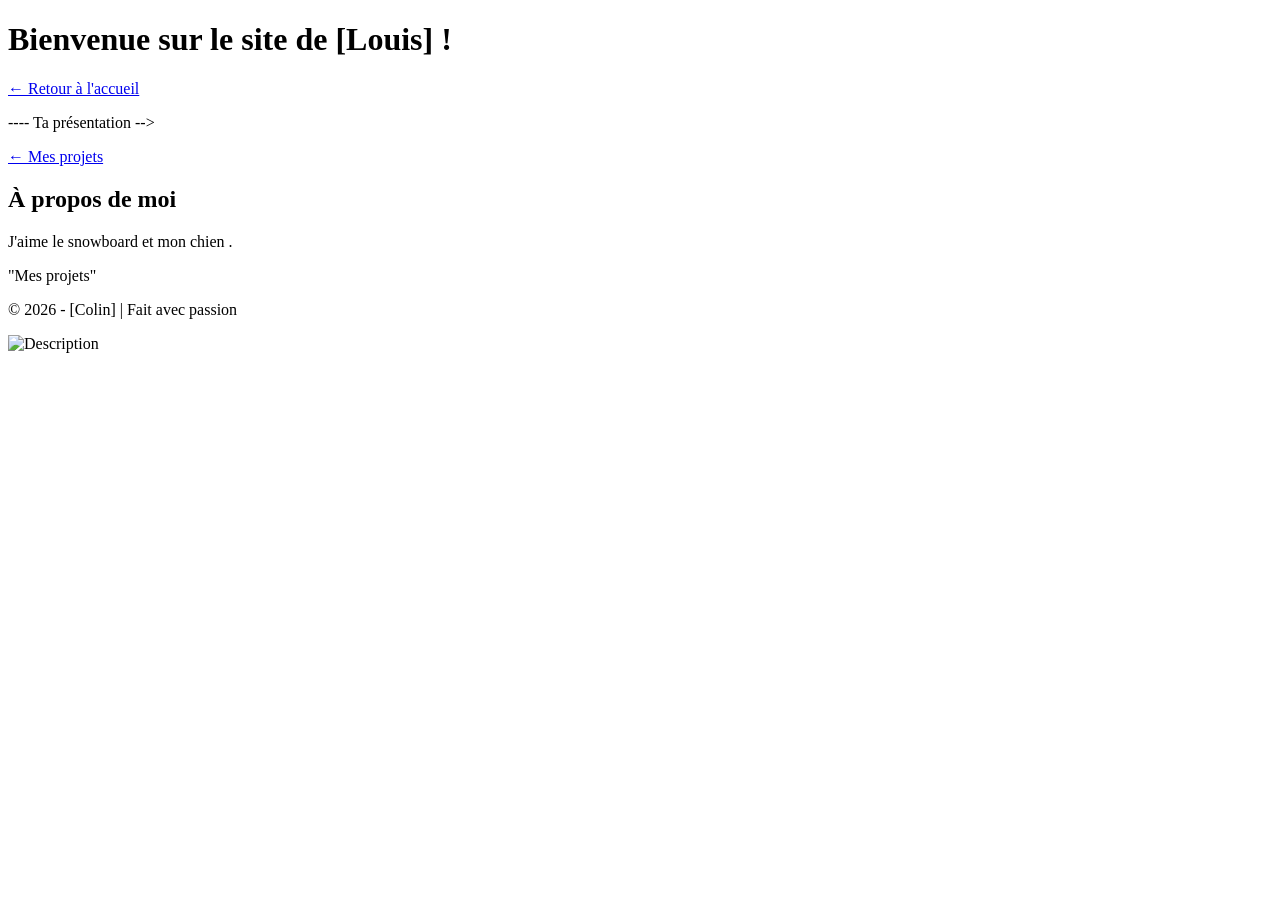
==== louis.html @ 9f1eed4c "Ajout du portfolio de [louis]" ====
<!DOCTYPE html>
<html lang="fr">
<head>
<meta charset="UTF-8">
<meta name="viewport" content="width=device-width, initial-scale=1.0">
<title>Mon Portfolio - [Colin]</title>
<link rel="stylesheet" href="style.css">
</head>
<body>
<header>
<h1> Bienvenue sur le site de [Louis] !</h1>
<p><a href="index.html">← Retour à l'accueil</a></p>
</header>
<main>---- Ta présentation -->
<p><a href="projets.html">← Mes projets</a></p>
<section>
<h2>À propos de moi</h2>
<p>J'aime le snowboard et mon chien .</p>
</section>
</main>"Mes projets"
<footer>
<p>© 2026 - [Colin] | Fait avec passion</p>
</footer>
<script src="script.js"></script>
</body>
</html>
<img src="https://res.cloudinary.com/jnto/image/upload/w_750,h_503,fl_lossy,f_auto/v1531981666/fujiguide/SG010_6" alt="Description">
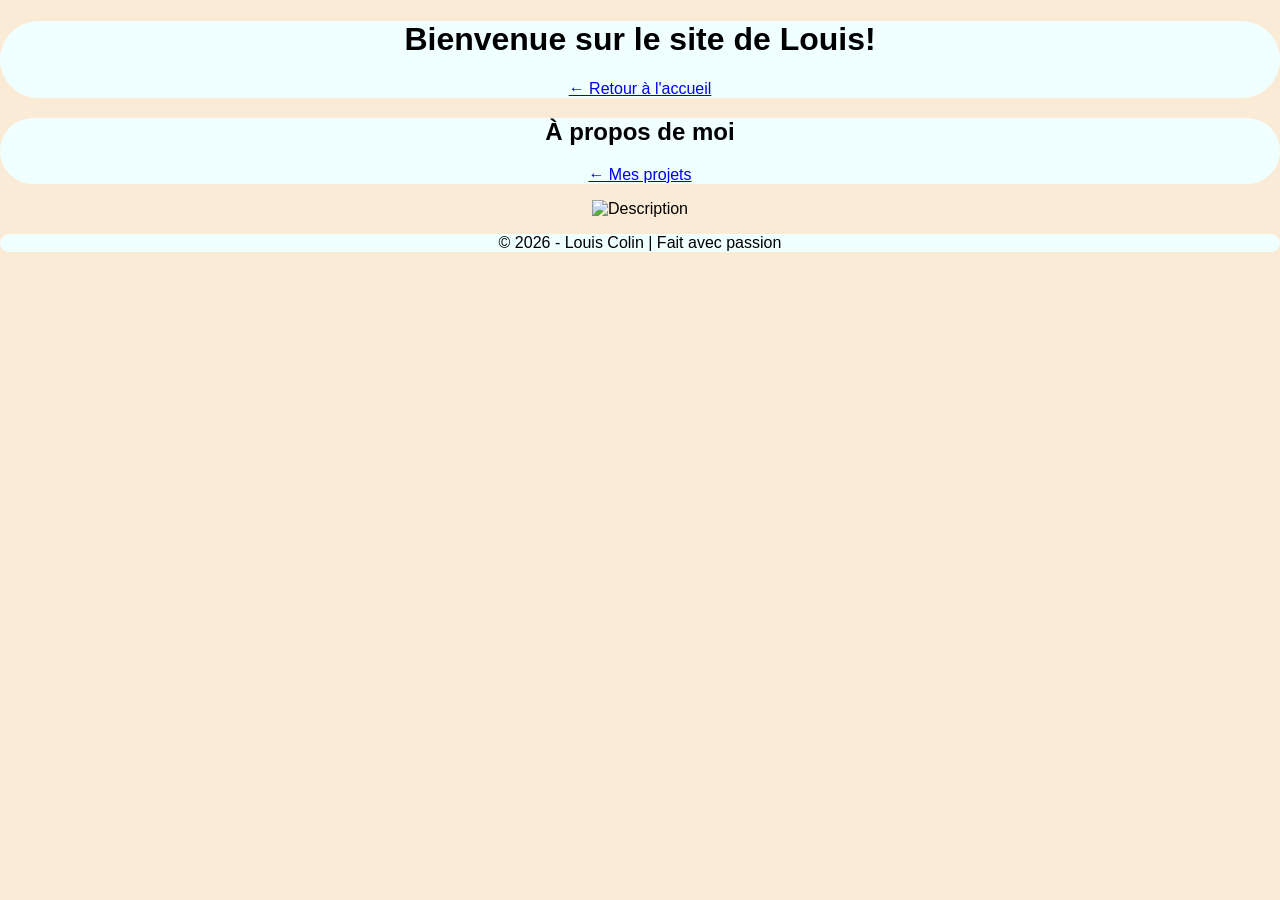
==== commit 30fa4ba3: "Ajout du portfolio de [Ton Prenom]" ====
--- a/louis.html
+++ b/louis.html
@@ -6,22 +6,21 @@
 <title>Mon Portfolio - [Colin]</title>
 <link rel="stylesheet" href="style.css">
 </head>
-<body>
+<body class="a">
 <header>
-<h1> Bienvenue sur le site de [Louis] !</h1>
+<h1> Bienvenue sur le site de Louis!</h1>
 <p><a href="index.html">← Retour à l'accueil</a></p>
 </header>
-<main>---- Ta présentation -->
-<p><a href="projets.html">← Mes projets</a></p>
+<main>
 <section>
 <h2>À propos de moi</h2>
-<p>J'aime le snowboard et mon chien .</p>
+<p><a href="projets.html">← Mes projets</a></p>
 </section>
-</main>"Mes projets"
+</main>
+<img src="https://res.cloudinary.com/jnto/image/upload/w_750,h_503,fl_lossy,f_auto/v1531981666/fujiguide/SG010_6" alt="Description">
 <footer>
-<p>© 2026 - [Colin] | Fait avec passion</p>
+<p>© 2026 - Louis Colin | Fait avec passion</p>
 </footer>
 <script src="script.js"></script>
 </body>
 </html>
-<img src="https://res.cloudinary.com/jnto/image/upload/w_750,h_503,fl_lossy,f_auto/v1531981666/fujiguide/SG010_6" alt="Description">
--- a/style.css
+++ b/style.css
@@ -0,0 +1,24 @@
+body {
+    background-color: antiquewhite;
+    font-family: Arial, Helvetica, sans-serif;
+    margin: 0;
+    padding-left: 0%;
+    text-align: center;
+}
+
+header {
+    text-align: center;
+    border-radius: 50px;
+    background-color: azure;
+}
+
+main {
+    border-radius: 50px;
+    background-color: azure;
+}
+
+footer {
+    
+    border-radius: 50px;
+    background-color: azure;
+}
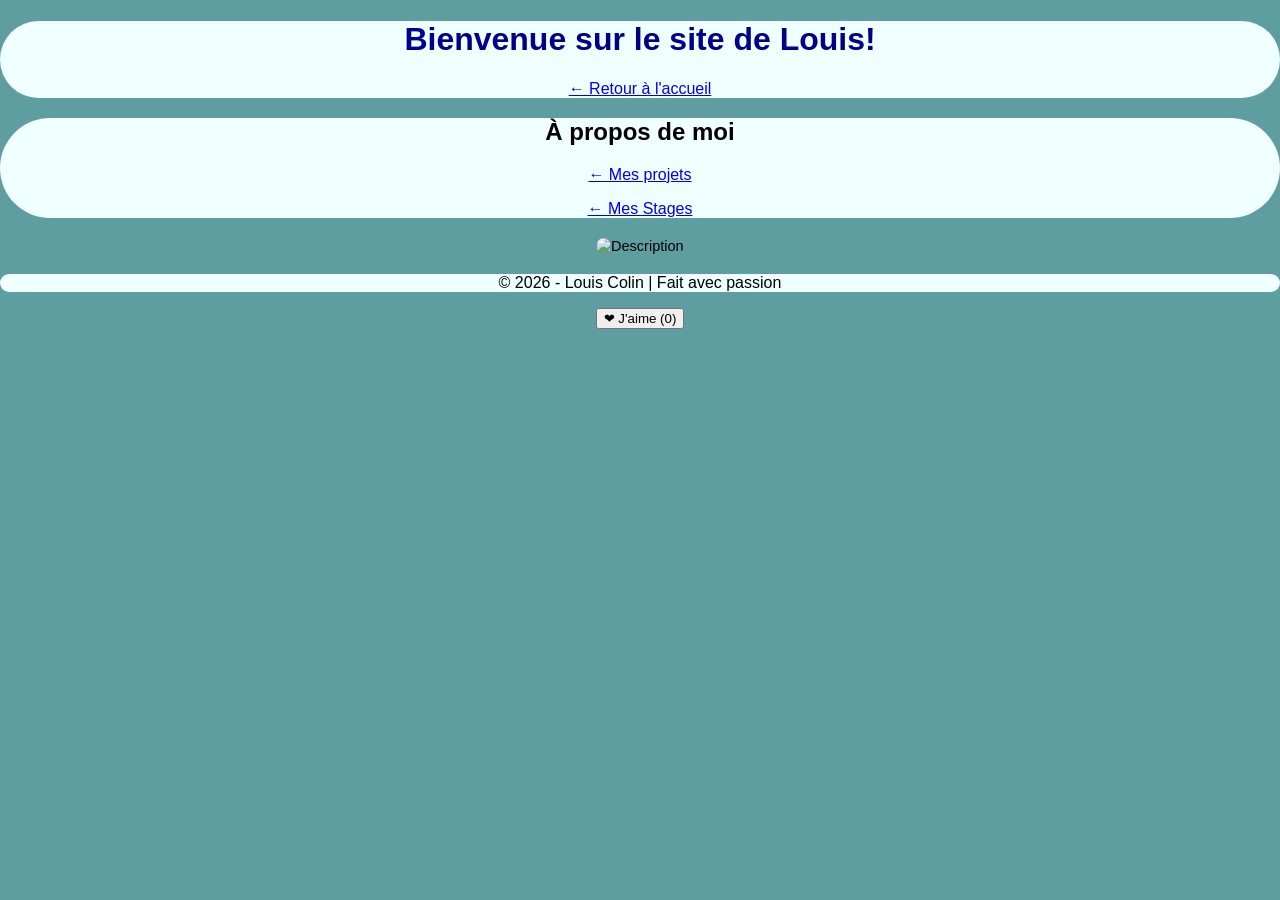
==== commit 560552fd: "Ajout du portfolio de Louis" ====
--- a/louis.html
+++ b/louis.html
@@ -15,12 +15,14 @@
 <section>
 <h2>À propos de moi</h2>
 <p><a href="projets.html">← Mes projets</a></p>
+<p><a href="stages.html">← Mes Stages</a></p>
 </section>
 </main>
-<img src="https://res.cloudinary.com/jnto/image/upload/w_750,h_503,fl_lossy,f_auto/v1531981666/fujiguide/SG010_6" alt="Description">
+<img src="https://res.cloudinary.com/jnto/image/upload/w_750,h_503,fl_lossy,f_auto/v1531981666/fujiguide/SG010_6" alt="Description" class="fuji">
 <footer>
 <p>© 2026 - Louis Colin | Fait avec passion</p>
 </footer>
-<script src="script.js"></script>
+<button id="mon-bouton-like" class="btn">❤ J'aime (0)</button>
+<script src="scipt.js"></script>
 </body>
-</html>
+</html>
--- a/style.css
+++ b/style.css
@@ -1,24 +1,46 @@
 body {
-    background-color: antiquewhite;
+    background-color: cadetblue;
     font-family: Arial, Helvetica, sans-serif;
     margin: 0;
     padding-left: 0%;
     text-align: center;
 }
-
 header {
     text-align: center;
     border-radius: 50px;
     background-color: azure;
 }
-
 main {
     border-radius: 50px;
     background-color: azure;
 }
-
 footer {
     
     border-radius: 50px;
     background-color: azure;
+}
+header h1 {
+    color: darkblue;
+}
+img.v {
+    border-radius: 30px;
+    border: solid transparent;
+}
+img.b {
+    border-radius: 30px;
+    border: solid transparent;
+}
+img.fuji {
+    border-radius: 30px;
+    border: solid transparent;
+    scale: calc(0.91);
+}
+img.t {
+    border-radius: 30px;
+    border: solid transparent;
+    padding-top: 150px;
+    scale: calc(1.);
+}
+body.p {
+    padding-top: 0px;
 }
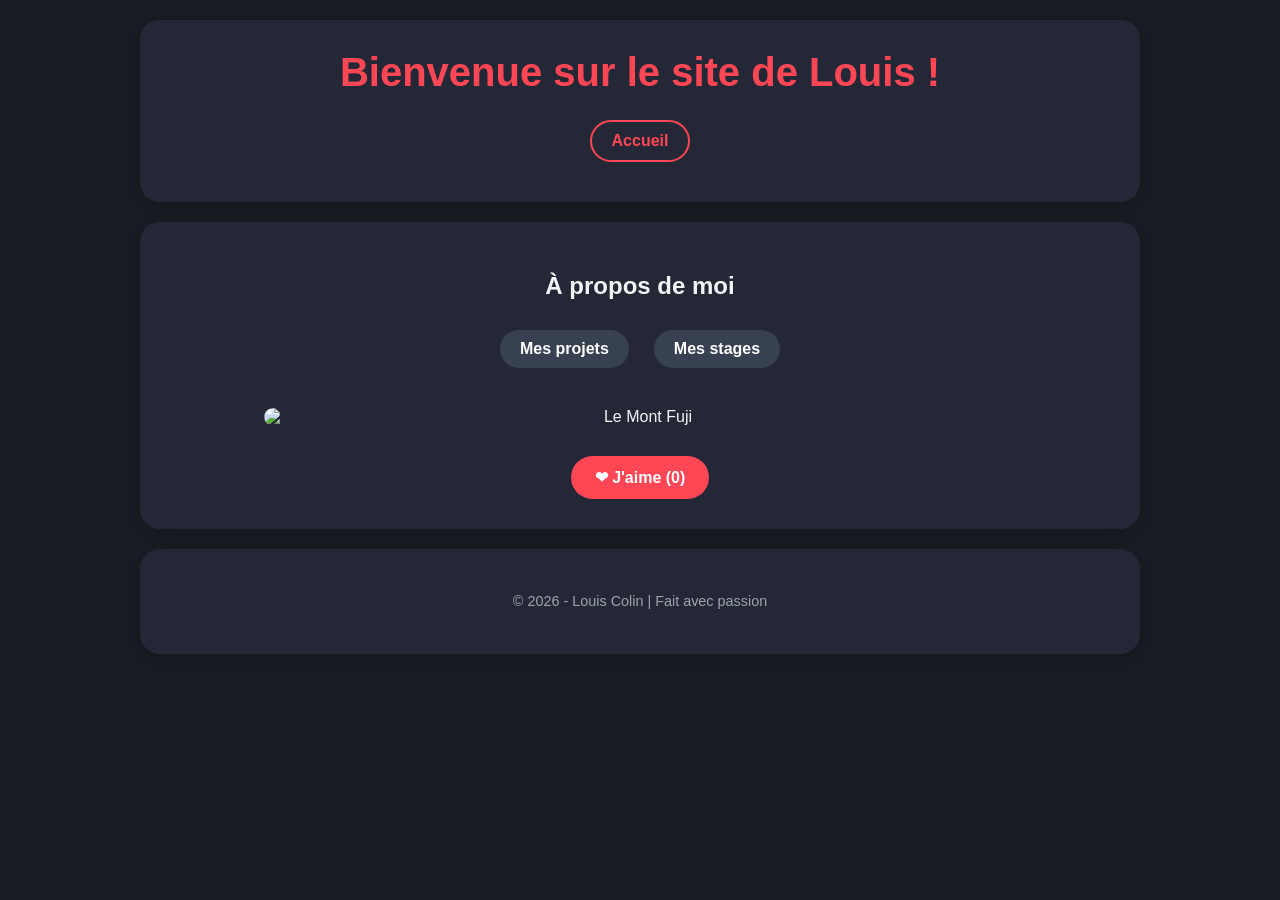
==== commit 36abce82: "OO" ====
--- a/louis.html
+++ b/louis.html
@@ -1,28 +1,42 @@
 <!DOCTYPE html>
 <html lang="fr">
 <head>
-<meta charset="UTF-8">
-<meta name="viewport" content="width=device-width, initial-scale=1.0">
-<title>Mon Portfolio - [Colin]</title>
-<link rel="stylesheet" href="style.css">
+    <meta charset="UTF-8">
+    <meta name="viewport" content="width=device-width, initial-scale=1.0">
+    <title>Mon Portfolio - Louis Colin</title>
+    <link rel="stylesheet" href="style.css">
 </head>
-<body class="a">
-<header>
-<h1> Bienvenue sur le site de Louis!</h1>
-<p><a href="index.html">← Retour à l'accueil</a></p>
-</header>
-<main>
-<section>
-<h2>À propos de moi</h2>
-<p><a href="projets.html">← Mes projets</a></p>
-<p><a href="stages.html">← Mes Stages</a></p>
-</section>
-</main>
-<img src="https://res.cloudinary.com/jnto/image/upload/w_750,h_503,fl_lossy,f_auto/v1531981666/fujiguide/SG010_6" alt="Description" class="fuji">
-<footer>
-<p>© 2026 - Louis Colin | Fait avec passion</p>
-</footer>
-<button id="mon-bouton-like" class="btn">❤ J'aime (0)</button>
-<script src="scipt.js"></script>
+<body>
+
+    <header>
+        <h1>Bienvenue sur le site de Louis !</h1>
+        <nav class="nav-container">
+            <a href="index.html" class="btn-retour"> Accueil</a>
+        </nav>
+    </header>
+
+    <main>
+        <section class="about-section">
+            <h2>À propos de moi</h2>
+            <div class="menu-projets">
+                <a href="projets.html" class="btn-link"> Mes projets</a>
+                <a href="objectifs.html" class="btn-link"> Mes stages</a>
+            </div>
+        </section>
+
+        <section class="gallery-section">
+            <img src="https://res.cloudinary.com/jnto/image/upload/w_750,h_503,fl_lossy,f_auto/v1531981666/fujiguide/SG010_6" alt="Le Mont Fuji" class="fuji">
+        </section>
+
+        <section class="interaction-section">
+            <button id="mon-bouton-like" class="btn-like" data-likes="0">❤ J'aime (0)</button>
+        </section>
+    </main>
+
+    <footer>
+        <p>© 2026 - Louis Colin | Fait avec passion</p>
+    </footer>
+
+    <script src="script.js"></script>
 </body>
 </html>
--- a/style.css
+++ b/style.css
@@ -1,46 +1,192 @@
+/* --- Variables de couleurs (Thème Vif / Gaming) --- */
+:root {
+    --bg-color: #1a1c23;     /* Fond sombre */
+    --card-bg: #242836;      /* Couleur des cartes */
+    --text-main: #f3f4f6;    /* Texte principal */
+    --text-accent: #ff4655;  /* Rouge vif Valorant */
+}
+
+/* --- Base de la page --- */
 body {
-    background-color: cadetblue;
-    font-family: Arial, Helvetica, sans-serif;
+    background-color: var(--bg-color);
+    font-family: 'Segoe UI', Tahoma, Geneva, Verdana, sans-serif;
     margin: 0;
-    padding-left: 0%;
+    padding: 20px;
+    color: var(--text-main);
+    display: flex;
+    flex-direction: column;
+    gap: 20px;
+    align-items: center;
+}
+
+/* --- Structure globale --- */
+header, main, footer {
+    background-color: var(--card-bg);
+    border-radius: 20px;
+    padding: 30px;
+    max-width: 1000px;
+    width: 100%;
+    box-shadow: 0 4px 15px rgba(0, 0, 0, 0.2);
+    box-sizing: border-box;
+}
+
+header {
     text-align: center;
 }
-header {
+
+header h1 {
+    color: var(--text-accent);
+    margin: 0;
+    font-size: 2.5rem;
+    margin-bottom: 15px;
+}
+
+main {
+    display: flex;
+    flex-direction: column;
+    gap: 30px;
     text-align: center;
-    border-radius: 50px;
-    background-color: azure;
 }
-main {
-    border-radius: 50px;
-    background-color: azure;
+
+footer {
+    text-align: center;
+    font-size: 0.9rem;
+    color: #9ca3af;
 }
-footer {
-    
-    border-radius: 50px;
-    background-color: azure;
+
+/* --- Boutons et Navigation --- */
+.btn-retour, .btn-link {
+    display: inline-block;
+    text-decoration: none;
+    padding: 10px 20px;
+    margin: 10px 5px;
+    border-radius: 30px;
+    font-weight: bold;
+    transition: all 0.3s ease;
 }
-header h1 {
-    color: darkblue;
+
+.btn-retour {
+    background-color: transparent;
+    color: var(--text-accent);
+    border: 2px solid var(--text-accent);
 }
-img.v {
-    border-radius: 30px;
-    border: solid transparent;
+
+.btn-retour:hover {
+    background-color: var(--text-accent);
+    color: var(--bg-color);
+    transform: translateX(-3px);
 }
-img.b {
-    border-radius: 30px;
-    border: solid transparent;
+
+.menu-projets {
+    display: flex;
+    justify-content: center;
+    gap: 15px;
+    margin-top: 15px;
 }
+
+.btn-link {
+    background-color: #374151;
+    color: white;
+}
+
+.btn-link:hover {
+    background-color: var(--text-accent);
+    transform: translateY(-2px);
+}
+
+/* --- Images générales --- */
+img {
+    max-width: 100%;
+    height: auto;
+    border-radius: 15px;
+    transition: transform 0.3s ease, box-shadow 0.3s ease;
+}
+
+img:hover {
+    transform: translateY(-5px);
+    box-shadow: 0 8px 20px rgba(255, 70, 85, 0.2);
+}
+
 img.fuji {
-    border-radius: 30px;
-    border: solid transparent;
-    scale: calc(0.91);
+    max-width: 80%;
+    margin: 0 auto;
+    display: block;
 }
-img.t {
-    border-radius: 30px;
-    border: solid transparent;
-    padding-top: 150px;
-    scale: calc(1.);
+
+/* --- Grille et Cartes d'Objectifs --- */
+.objectifs-container {
+    display: flex;
+    flex-wrap: wrap;
+    justify-content: center;
+    gap: 30px;
 }
-body.p {
-    padding-top: 0px;
+
+.objectif-card {
+    background-color: #2e3446;
+    border-radius: 20px;
+    padding: 25px;
+    width: 280px;
+    position: relative;
+    text-align: center;
+    box-shadow: 0 4px 15px rgba(0,0,0,0.3);
+    transition: transform 0.3s ease;
+}
+
+.objectif-card:hover {
+    transform: translateY(-5px);
+}
+
+.num-badge {
+    position: absolute;
+    top: -15px;
+    left: -15px;
+    background-color: var(--text-accent);
+    color: white;
+    width: 40px;
+    height: 40px;
+    border-radius: 50%;
+    display: flex;
+    align-items: center;
+    justify-content: center;
+    font-weight: bold;
+    font-size: 1.2rem;
+}
+
+.img-wrapper {
+    width: 100%;
+    height: 200px;
+    display: flex;
+    align-items: center;
+    justify-content: center;
+    overflow: hidden;
+    border-radius: 12px;
+    background: #1a1c23;
+}
+
+.img-wrapper img {
+    width: 100%;
+    height: 100%;
+    object-fit: cover;
+}
+
+.img-wrapper img.v {
+    object-fit: contain;
+    padding: 15px;
+}
+
+/* --- Bouton Like --- */
+.btn-like {
+    background-color: var(--text-accent);
+    color: white;
+    border: none;
+    padding: 12px 24px;
+    border-radius: 25px;
+    font-size: 1rem;
+    cursor: pointer;
+    font-weight: bold;
+    transition: transform 0.2s ease;
+}
+
+.btn-like:hover {
+    transform: scale(1.05);
 }
